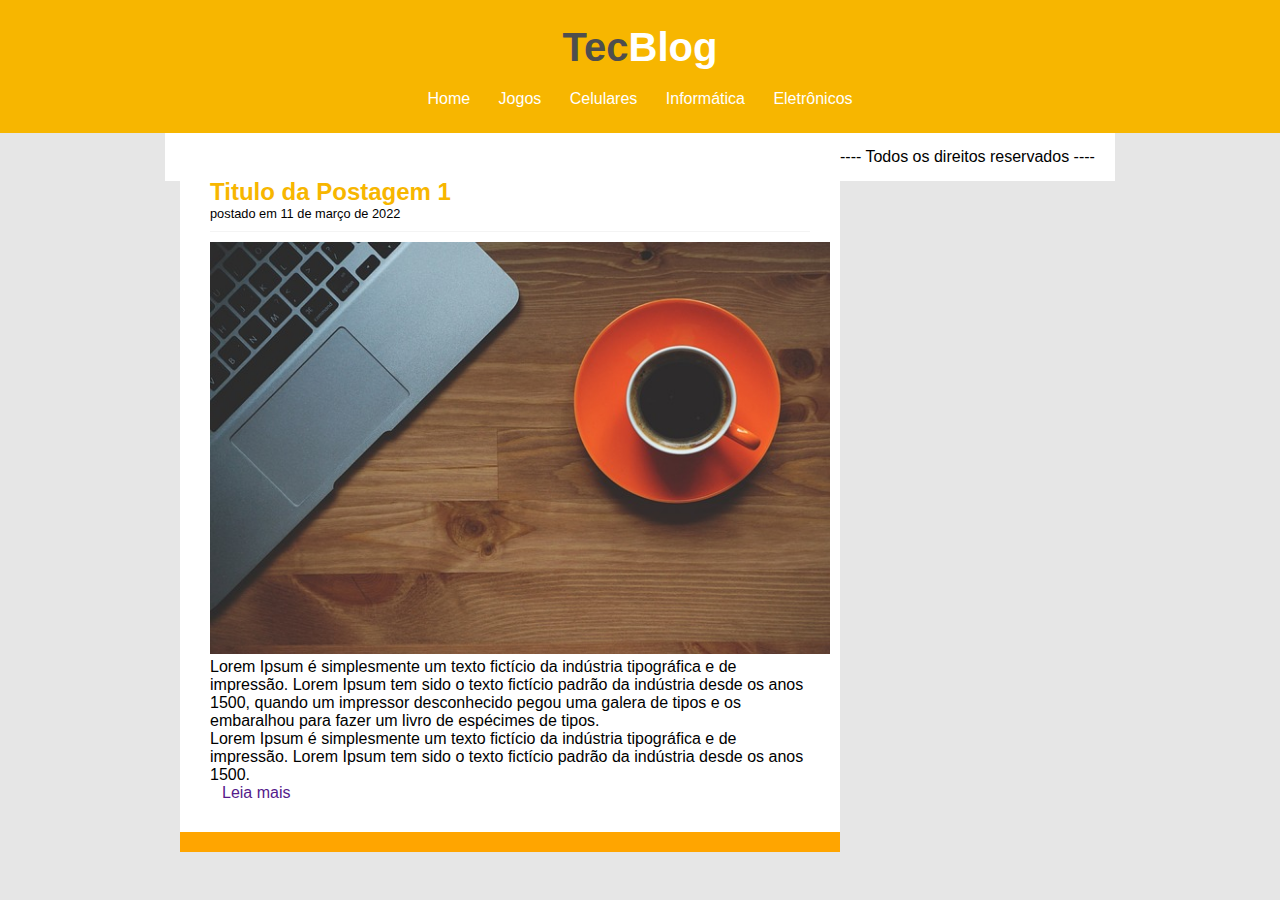
==== index.html @ 8cd7388c "Formatando todos direitos reservados" ====
<!DOCTYPE html>
<html>
<head>
    <title>TecBlog - O seu Blog de Tecnologia</title>
    <meta charset="UTF-8">
    <link rel="stylesheet" type="text/css" href="css/estilo.css">

</head>
<body>
    <div id="area-cabecalho">
        <div id="area-logo">
        <h1>Tec<span class="branco">Blog</span></h1>
        </div>
        <div id="area-menu">
            <a href="index.html">Home</a>
            <a href="jogos.html">Jogos</a>
            <a href="celulares.html">Celulares</a>
            <a href="informática.html">Informática</a>
            <a href="eletronicos.html">Eletrônicos</a>
        </div>
    </div>

    <div id="area-pricipal">
        <div id="area-postagens">
            <!-- Abertura Postagem-->
            <div class="postagem">
                <h2>Titulo da Postagem 1</h2>
                <span class="data-postagem">postado em 11 de março de 2022</span>
                <img width="620px" src="imagens/imagem1.jpg">
                <p>
                    Lorem Ipsum é simplesmente um texto fictício da indústria
                    tipográfica e de impressão. Lorem Ipsum tem sido o texto 
                    fictício padrão da indústria desde os anos 1500, quando um 
                    impressor desconhecido pegou uma galera de tipos e os embaralhou 
                    para fazer um livro de espécimes de tipos.  
                </p>
                <p>
                    Lorem Ipsum é simplesmente um texto fictício da indústria
                    tipográfica e de impressão. Lorem Ipsum tem sido o texto 
                    fictício padrão da indústria desde os anos 1500.
                </p>
                <a href="">Leia mais</a>
            </div> <!-- //fechamento Postagem-->

        </div>

        <div id="area-lateral">


        </div>

        <div id="area-rodape">
           ---- Todos os direitos reservados ----

        </div>

    </div>
</body>
</html>
---- css/estilo.css ----
/*Limpar Formatções padrão*/

* {
    margin: 0;
    padding: 0;
}

body {
    font-size: 1em;
    font-family: "Trebuchet MS", Helvetica, sans-sefir;
    background: #e6e6e6;
}

/*
------- Layout --------
*/

#area-cabecalho {
    background-color: #f7b600;
    padding: 15px;
    text-align: center;
}

#area-logo, #area-menu {
    padding: 10px;
    
}

#area-pricipal {
    background: white;
    width: 920px;
    margin: 0 auto;
    padding: 15px;
}

#area-postagens, #area-lateral {
    background: orange;
}

#area-postagens {
    width: 660px;
    float: left;
}

#area-lateral {
    width: 240px;
    float: right;
}

.postagem{
    padding: 30px;
    margin-bottom: 20px;
    background: white;
}

#rodape {
    clear: both;
    text-align: center;
    padding: 15px;
    background: #ccc;
    
}

/*
-------- Formatação do menu --------
*/
a {
    text-decoration: none;
}

a:link, #area-cabecalho a:visited {
    color: #FFF;
    padding: 8px 12px;
}

a:hover {
    color: #f7b600;
    background: #FFF;
}

#area-cabecalho a:link, #area-cabecalho a:visited {
    color: #FFF;
    padding: 8px 12px;
}

#area-cabecalho a:hover {
    color: #f7b600;
    background: #FFF;
}




/*
-------- Formatção em geral --------
*/

h1 {
    color: #4e4e4e;
    font-size: 2.5em;
}

h2 {
    color: #f7b600;
}

.branco {
    color: white;
}

.data-postagem {
    font-size: 0.8em;
    border-bottom: 1px solid #f4f4f4;
    padding-bottom: 10px;
    margin-bottom: 10px;
    display: block;
}
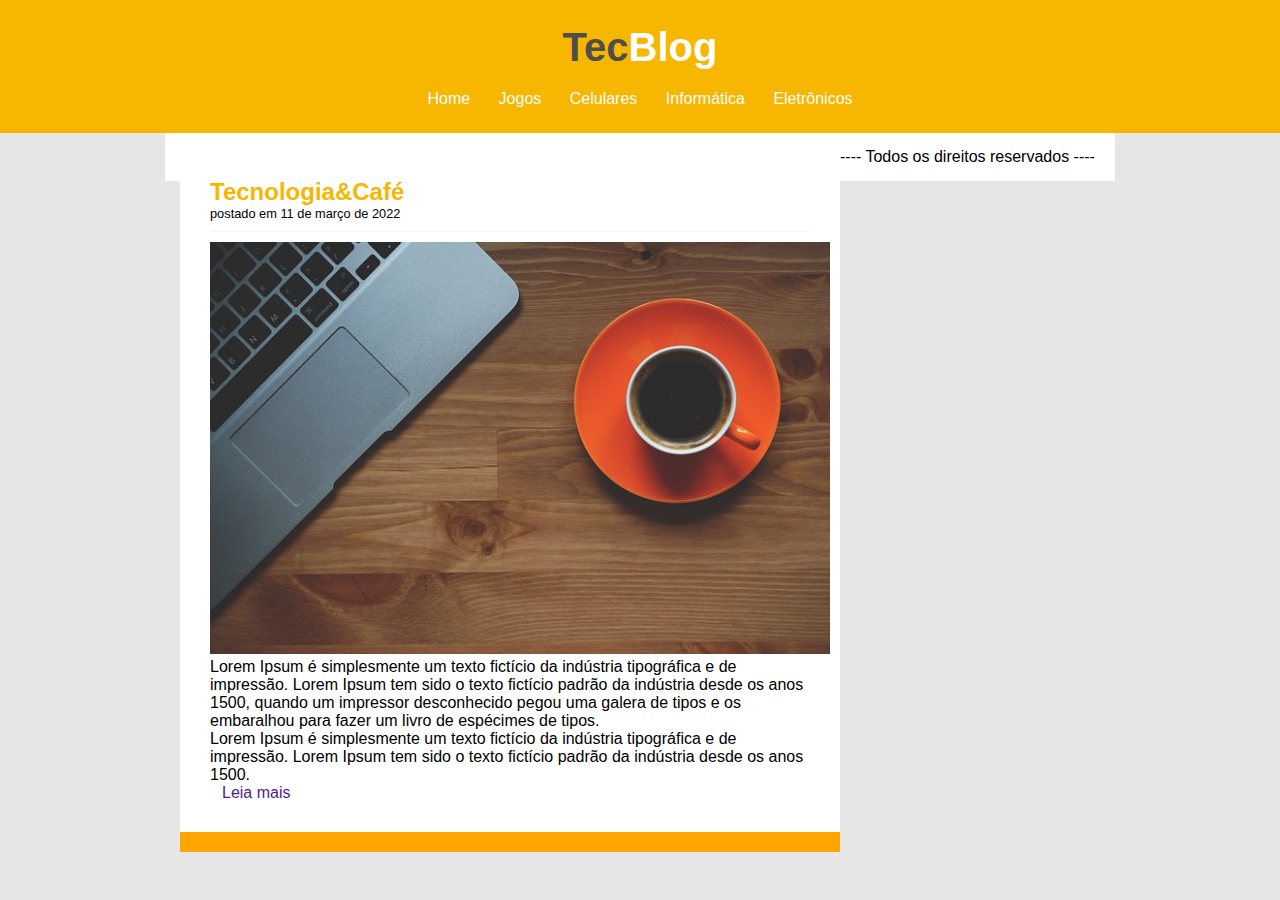
==== commit a06d4d33: "Alterando titulo" ====
--- a/index.html
+++ b/index.html
@@ -24,7 +24,7 @@
         <div id="area-postagens">
             <!-- Abertura Postagem-->
             <div class="postagem">
-                <h2>Titulo da Postagem 1</h2>
+                <h2>Tecnologia&Café</h2>
                 <span class="data-postagem">postado em 11 de março de 2022</span>
                 <img width="620px" src="imagens/imagem1.jpg">
                 <p>
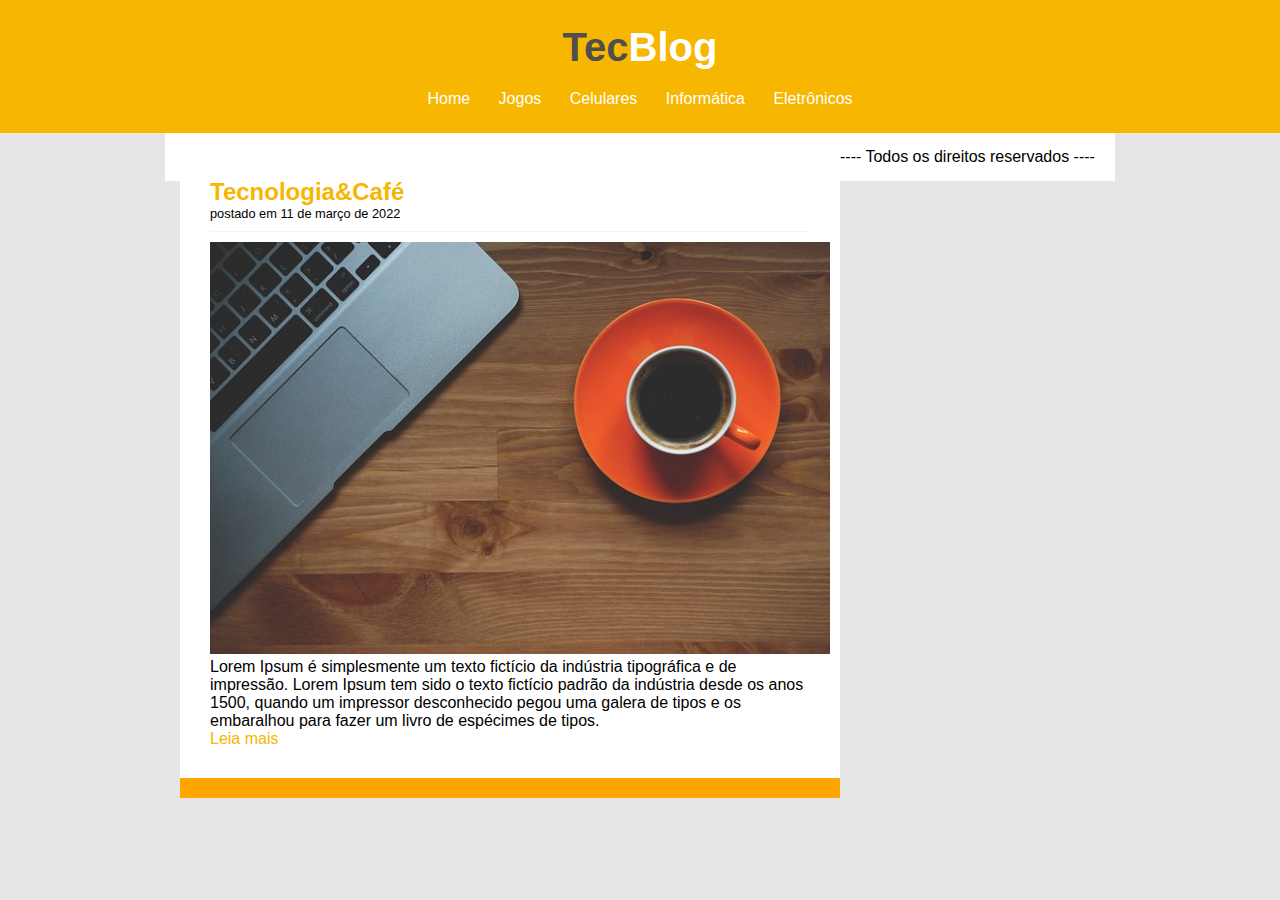
==== commit 0cc717dd: "Apagando texto da área de postagem" ====
--- a/index.html
+++ b/index.html
@@ -1,7 +1,7 @@
 <!DOCTYPE html>
 <html>
 <head>
-    <title>TecBlog - O seu Blog de Tecnologia</title>
+    <title>TecBlog</title>
     <meta charset="UTF-8">
     <link rel="stylesheet" type="text/css" href="css/estilo.css">
 
@@ -34,11 +34,7 @@
                     impressor desconhecido pegou uma galera de tipos e os embaralhou 
                     para fazer um livro de espécimes de tipos.  
                 </p>
-                <p>
-                    Lorem Ipsum é simplesmente um texto fictício da indústria
-                    tipográfica e de impressão. Lorem Ipsum tem sido o texto 
-                    fictício padrão da indústria desde os anos 1500.
-                </p>
+                
                 <a href="">Leia mais</a>
             </div> <!-- //fechamento Postagem-->
 
--- a/css/estilo.css
+++ b/css/estilo.css
@@ -68,14 +68,12 @@
     text-decoration: none;
 }
 
-a:link, #area-cabecalho a:visited {
-    color: #FFF;
-    padding: 8px 12px;
+a:link, a:visited {
+    color: #f7b600;
 }
 
 a:hover {
-    color: #f7b600;
-    background: #FFF;
+    text-decoration: underline;
 }
 
 #area-cabecalho a:link, #area-cabecalho a:visited {
@@ -86,6 +84,7 @@
 #area-cabecalho a:hover {
     color: #f7b600;
     background: #FFF;
+    text-decoration: none;
 }
 
 
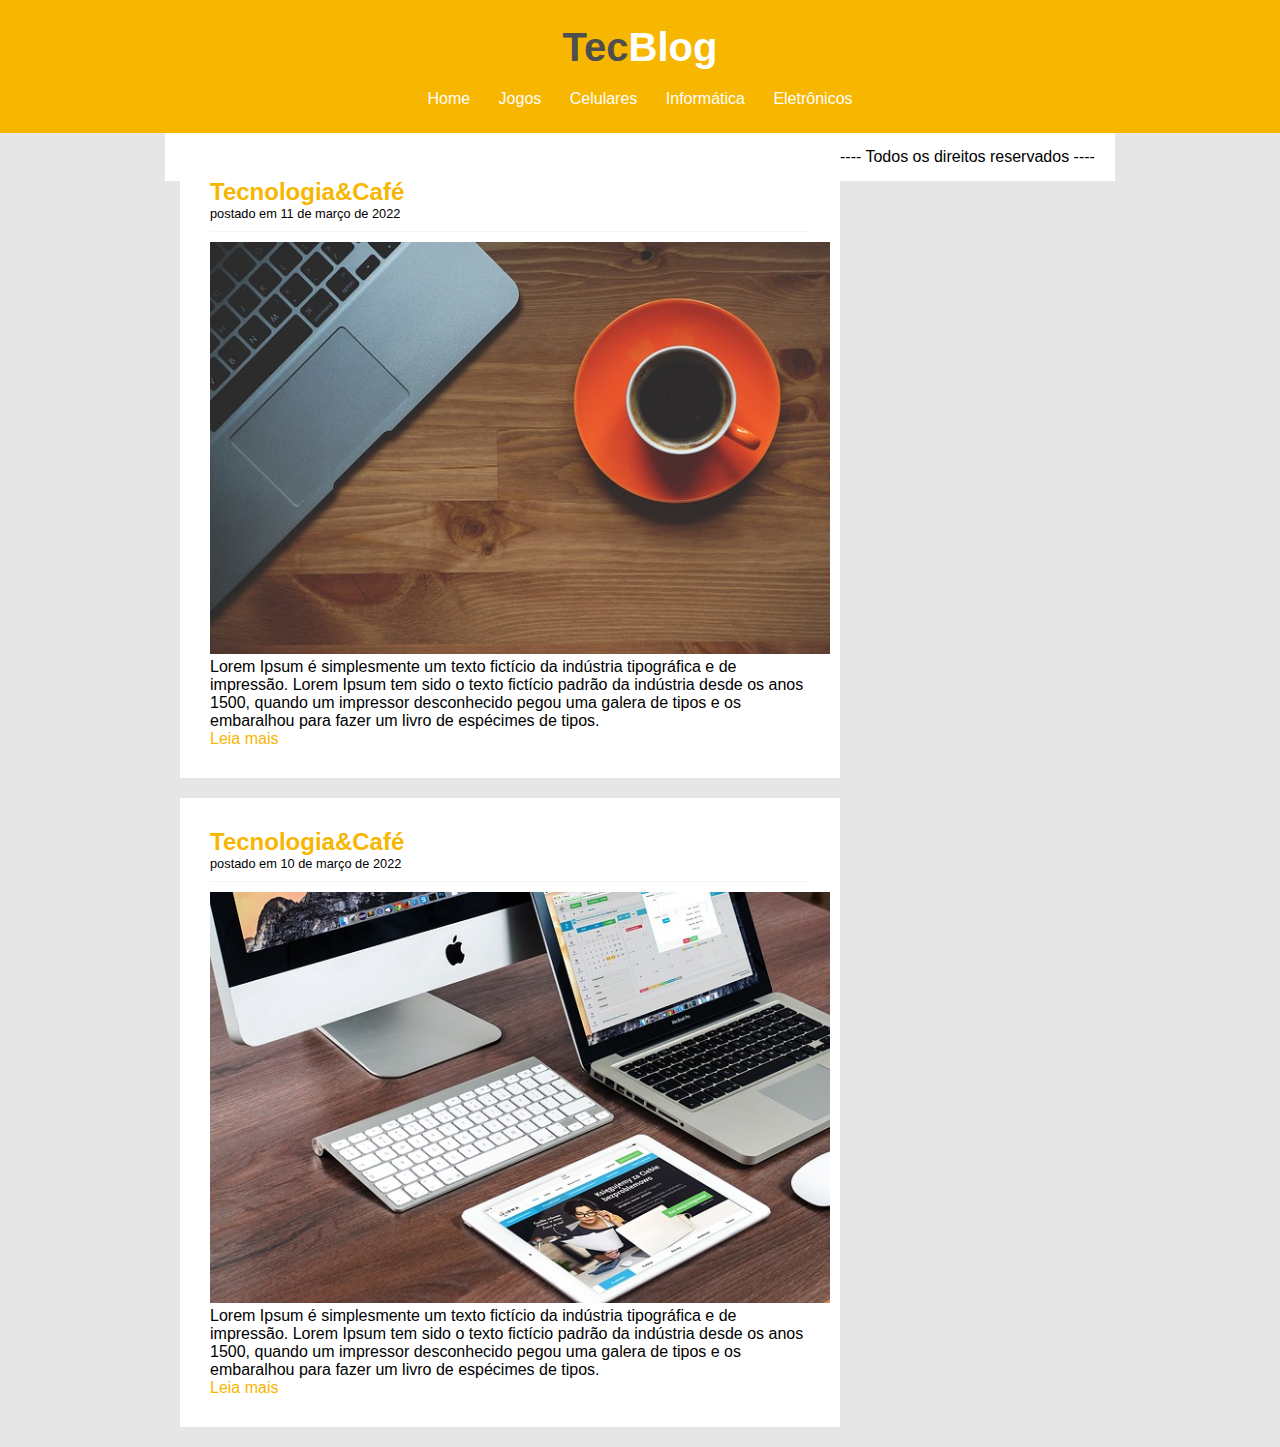
==== commit 6dba1362: "Removendo área de postagem e adicionando mais uma imagem abaixo da postagem 1" ====
--- a/index.html
+++ b/index.html
@@ -34,7 +34,23 @@
                     impressor desconhecido pegou uma galera de tipos e os embaralhou 
                     para fazer um livro de espécimes de tipos.  
                 </p>
-                
+
+                <a href="">Leia mais</a>
+            </div> <!-- //fechamento Postagem-->
+
+            <!-- Abertura Postagem-->
+            <div class="postagem">
+                <h2>Tecnologia&Café</h2>
+                <span class="data-postagem">postado em 10 de março de 2022</span>
+                <img width="620px" src="imagens/imagem2.jpg">
+                <p>
+                    Lorem Ipsum é simplesmente um texto fictício da indústria
+                    tipográfica e de impressão. Lorem Ipsum tem sido o texto 
+                    fictício padrão da indústria desde os anos 1500, quando um 
+                    impressor desconhecido pegou uma galera de tipos e os embaralhou 
+                    para fazer um livro de espécimes de tipos.  
+                </p>
+
                 <a href="">Leia mais</a>
             </div> <!-- //fechamento Postagem-->
 
--- a/css/estilo.css
+++ b/css/estilo.css
@@ -33,7 +33,7 @@
     padding: 15px;
 }
 
-#area-postagens, #area-lateral {
+#area-lateral {
     background: orange;
 }
 
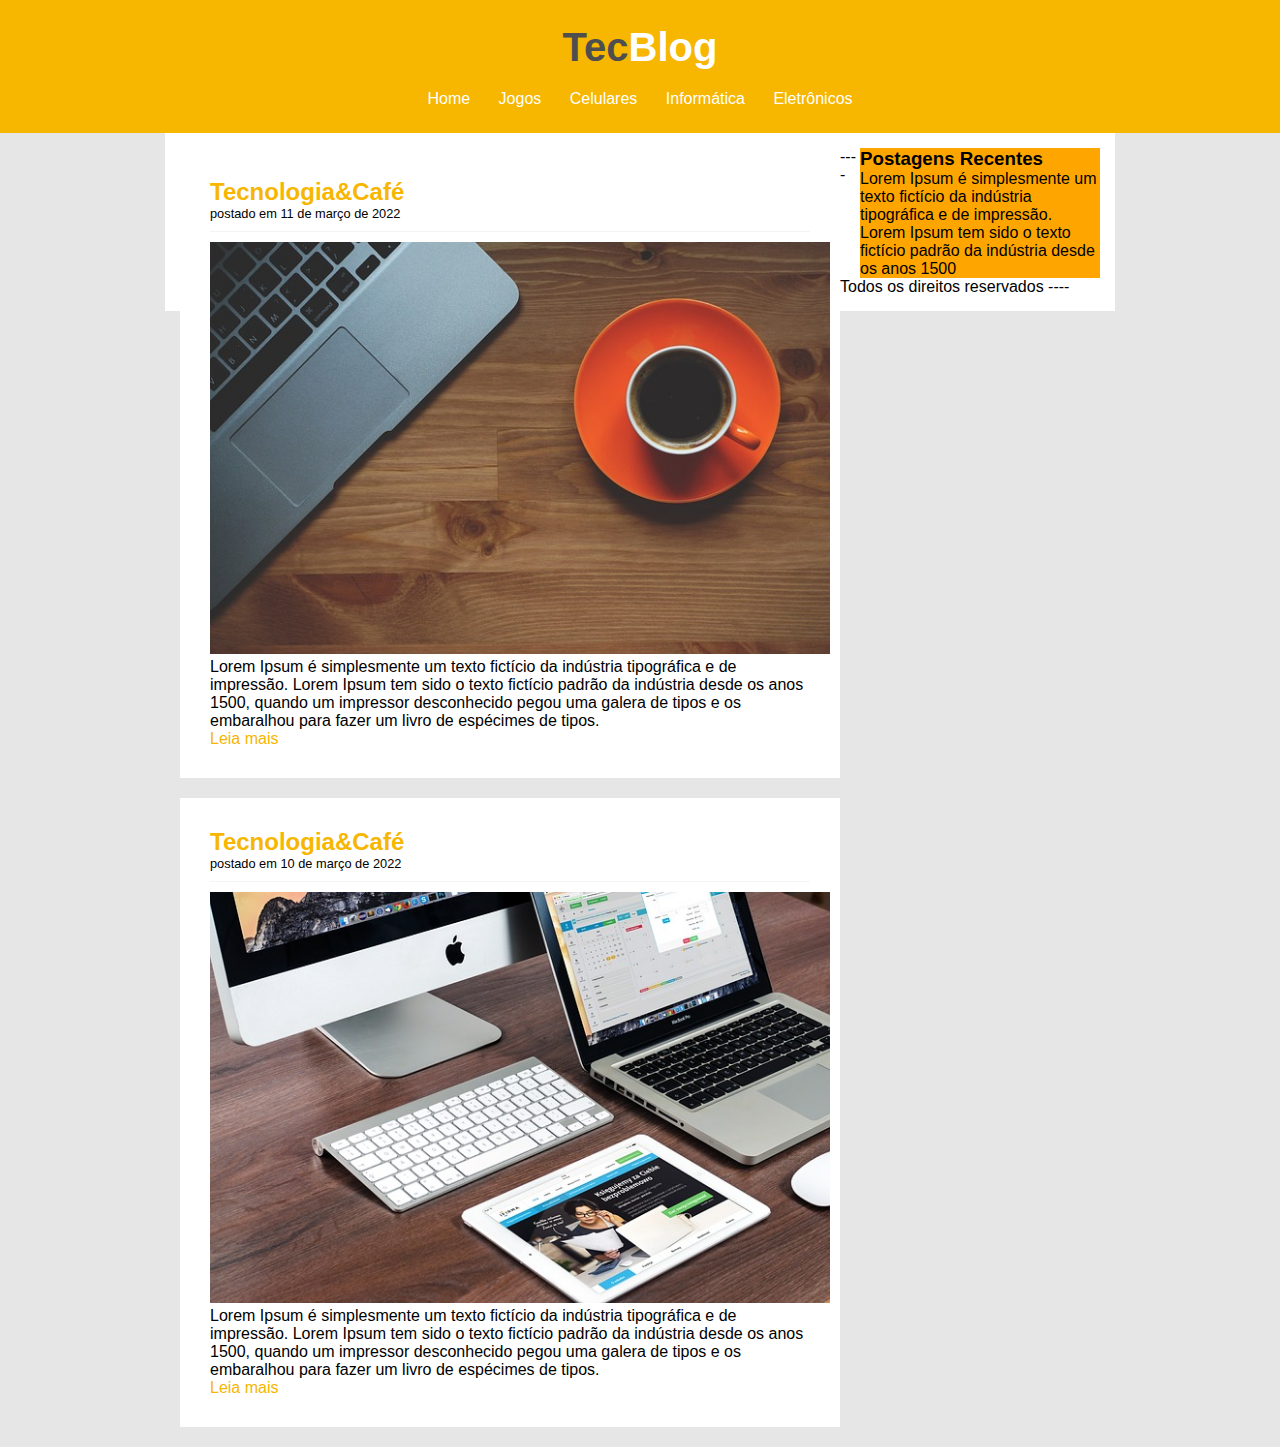
==== commit f7643999: "Criando postagem lateral e adcionando texto" ====
--- a/index.html
+++ b/index.html
@@ -58,6 +58,17 @@
 
         <div id="area-lateral">
 
+            <div class="conteudo-lateral">
+                <h3>Postagens Recentes</h3>
+                <div class="postagem-lateral">
+                    Lorem Ipsum é simplesmente um texto fictício da indústria
+                    tipográfica e de impressão. Lorem Ipsum tem sido o texto 
+                    fictício padrão da indústria desde os anos 1500
+                    
+
+                </div>
+            </div>
+
 
         </div>
 
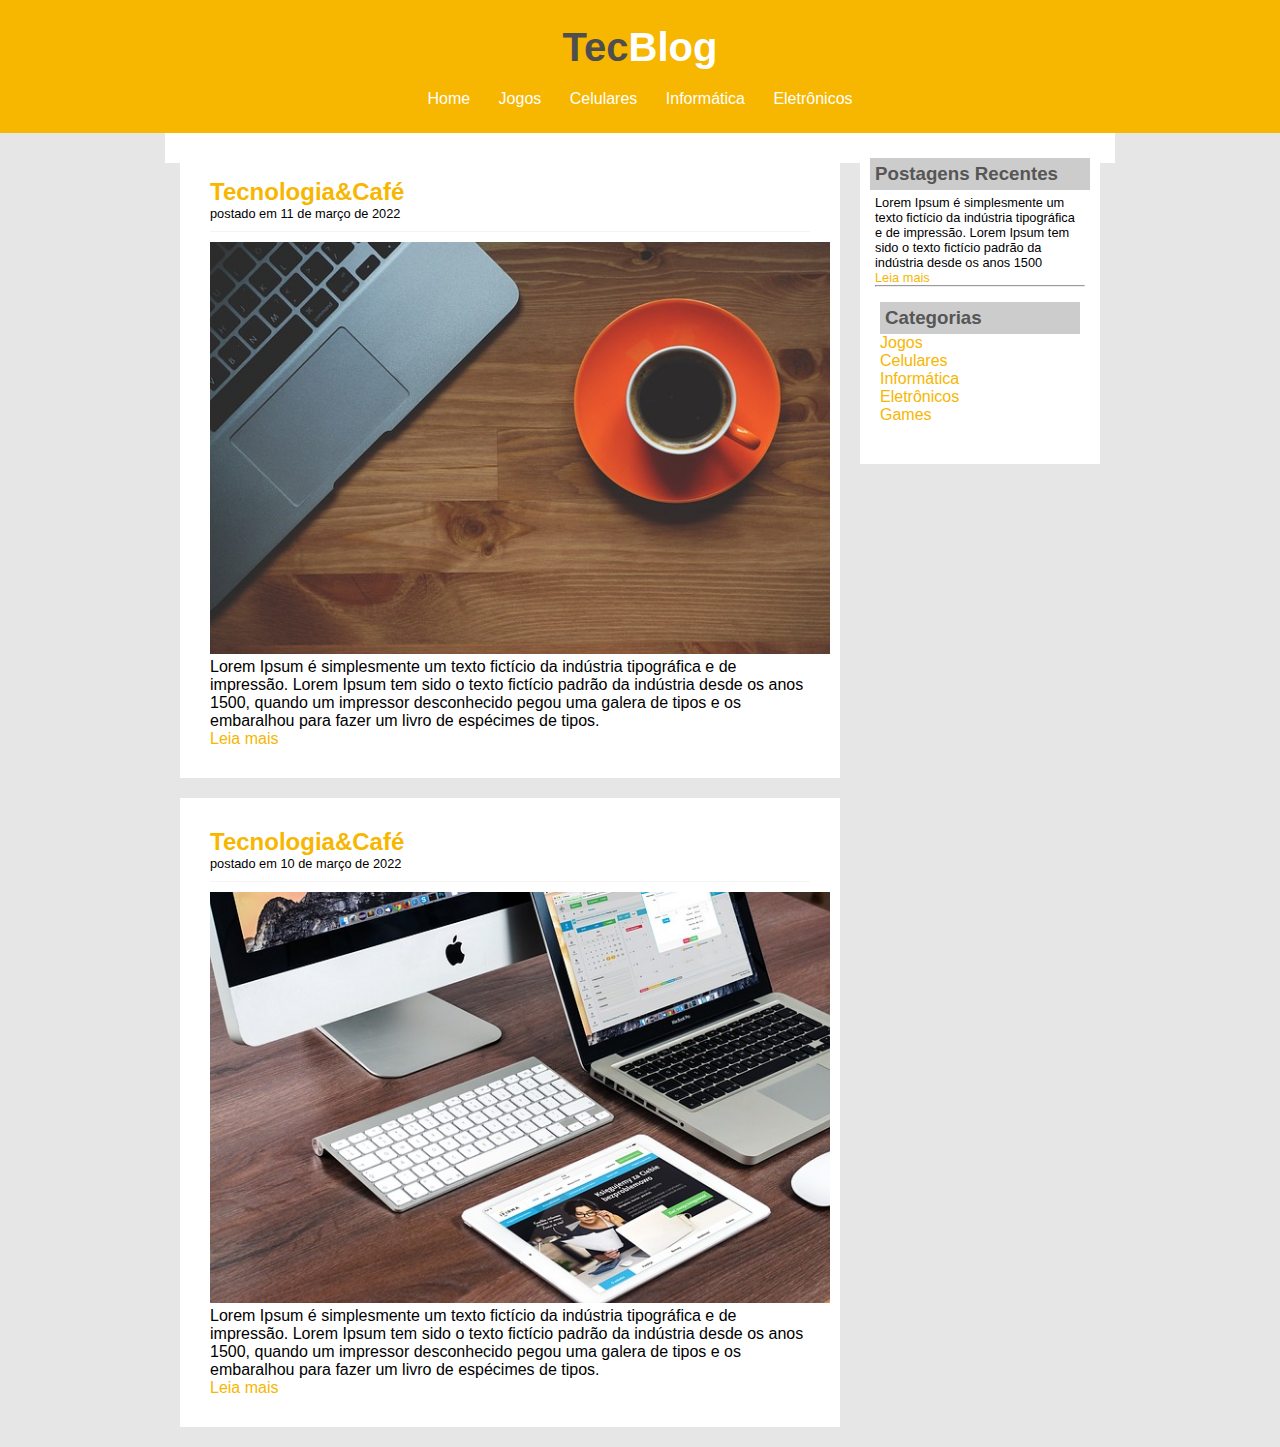
==== commit a76c9e9c: "Finalizando projeto TecBlog" ====
--- a/index.html
+++ b/index.html
@@ -60,20 +60,29 @@
 
             <div class="conteudo-lateral">
                 <h3>Postagens Recentes</h3>
-                <div class="postagem-lateral">
-                    Lorem Ipsum é simplesmente um texto fictício da indústria
+                <div class="texto-lateral">
+                    <p> Lorem Ipsum é simplesmente um texto fictício da indústria
                     tipográfica e de impressão. Lorem Ipsum tem sido o texto 
                     fictício padrão da indústria desde os anos 1500
+                    </p> 
+                    <a href="">Leia mais</a><br>
+                    <hr>
+                </div>
+
+                
+                <div class="conteudo-lateral">
+                    <h3>Categorias</h3>
                     
+                    <a href="">Jogos</a><br>
+                    <a href="">Celulares</a><br>
+                    <a href="">Informática</a><br>
+                    <a href="">Eletrônicos</a><br>
+                    <a href="">Games</a><br>
+    
 
-                </div>
+
             </div>
 
-
-        </div>
-
-        <div id="area-rodape">
-           ---- Todos os direitos reservados ----
 
         </div>
 
--- a/css/estilo.css
+++ b/css/estilo.css
@@ -34,7 +34,7 @@
 }
 
 #area-lateral {
-    background: orange;
+   
 }
 
 #area-postagens {
@@ -51,6 +51,12 @@
     padding: 30px;
     margin-bottom: 20px;
     background: white;
+}
+
+.conteudo-lateral {
+    background: white;
+    padding: 10px;
+    margin-bottom: 20px;
 }
 
 #rodape {
@@ -103,6 +109,13 @@
     color: #f7b600;
 }
 
+h3 {
+    color: #565656;
+    background: #ccc;
+    padding: 5px;
+    
+}
+
 .branco {
     color: white;
 }
@@ -115,7 +128,13 @@
     display: block;
 }
 
+.texto-lateral {
+    font-size: 0.8em;
+    padding: 5px;
+
+}
 
 
 
 
+
